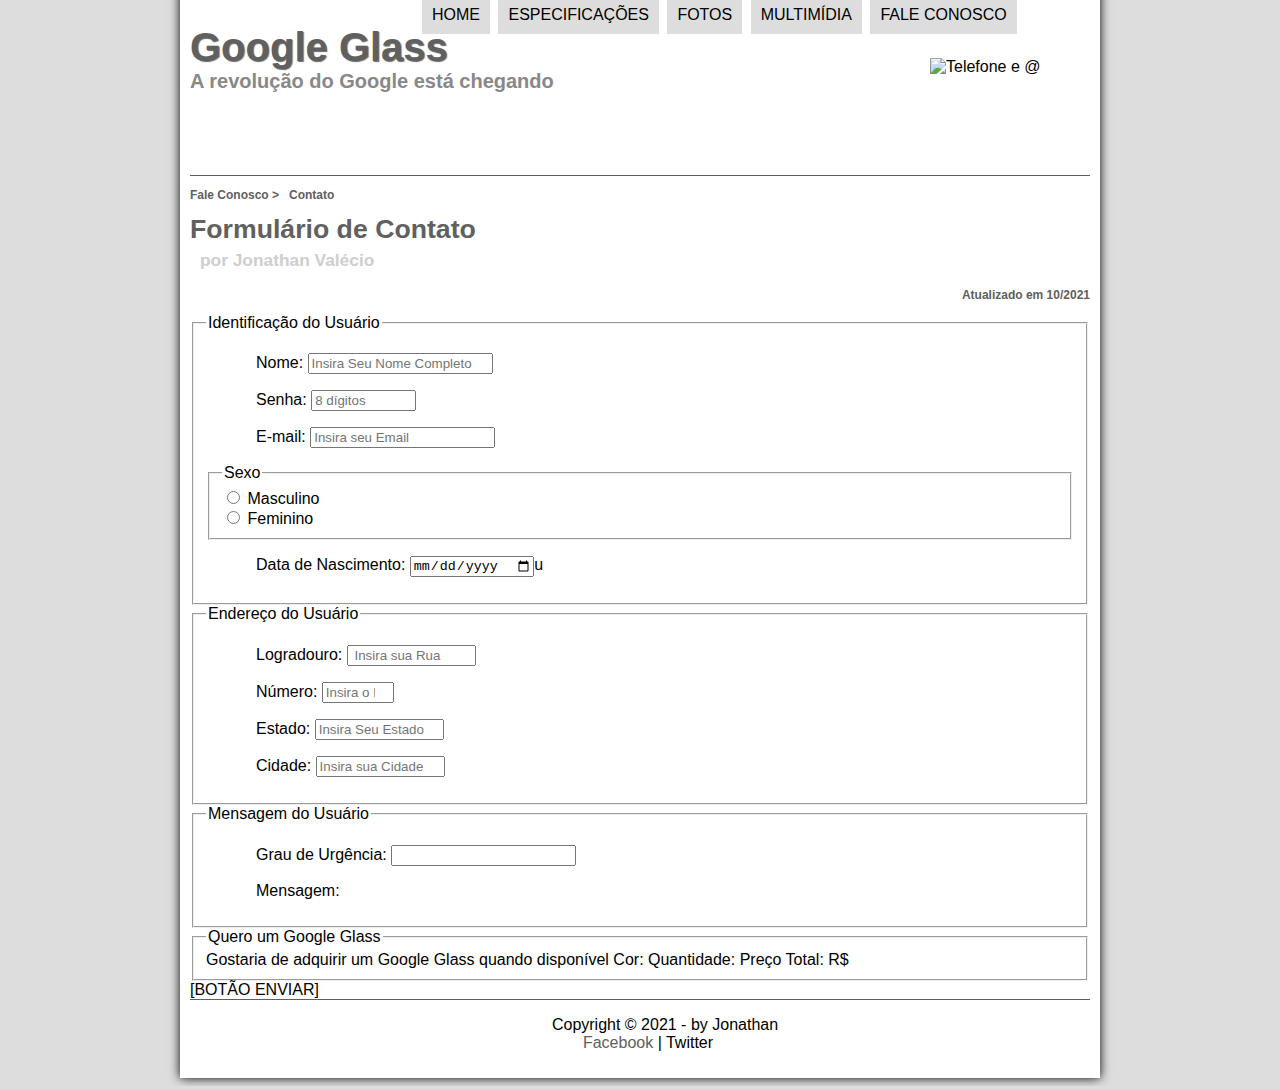
==== projeto-glass-html5/fale-conosco.html @ 1e037243 "Inputs adicionados e pag fale conosco incompleta" ====
<!DOCTYPE html>
<html lang="pt-br">
<head>
    <meta charset="UTF-8">
    <meta http-equiv="X-UA-Compatible" content="IE=edge">
    <meta name="viewport" content="width=device-width, initial-scale=1.0">
    <title>Tudo Sobre Google Glass</title>
    <link rel="stylesheet"  href="_css/estilo.css">
    <link rel="stylesheet" href="_css/form.css">
</head>


<script src="_javascript/funcoes.js"> 
</script>


<body>
<div id="interface">
     <header id="cabecalho">
        <hgroup>
             <h1>Google Glass</h1>
             <h2>A revolução do Google está chegando</h2>
        </hgroup>
        <img id="icone"  src="_imagens/contato.png" alt="Telefone e @ " srcset="">
        <nav id="menu">
             <h1> Menu Principal </h1>
            <ul type="circle" onmouseout="mudaFoto('_imagens/contato.png')" >
            <li  onmouseover="mudaFoto('_imagens/Home.png')" > <a href="index.html"> Home  </a> </li>
            <li  onmouseover="mudaFoto('_imagens/especificacoes.png')" > <a href="specs.html"> Especificações  </a></li>
            <li  onmouseover="mudaFoto('_imagens/fotos.png')" > <a href="fotos.html"> Fotos           </a></li>
            <li  onmouseover="mudaFoto('_imagens/multimidia.png')" > <a href="multimidia.html"> Multimídia      </a></li>
            <li  onmouseover="mudaFoto('_imagens/contato.png')" > <a href="fale-conosco.html"> Fale conosco </a> </li>
            </ul>
        </nav>

    </header>
    <section id="corpo-full">
        <article id="noticia-principal"><!--Uma mesma section pode ter varios article-->
    <header id="cabecalho-artigo"> <!--Posso ter header pra criar cabecalho de qual quer coisa.-->
        <hgroup>
            <h3>Fale Conosco > &nbsp; Contato</h3>
            <h1>Formulário de Contato</h1>
            <h2>por Jonathan Valécio</h2>
            <h3 class="direita">Atualizado em 10/2021</h3>
        </hgroup>
    </header>
    </article>
    </section>



<form action="">
    <fieldset id="usuario"> <!-- vai criar uma borda para seu proprio grupo -->
        <legend >Identificação do Usuário</legend> <!-- tag legend é o titulo da porta-->
            <p><label for="cNome">Nome:</label> <input type="text" name="tNome" id="cNome" size="20" maxlength="30" placeholder="Insira Seu Nome Completo"></p> <!--maioria dos objetos em html é destacado pela tag "input"-->
            <p><label for="cSenha">Senha:</label> <input type="password" name="tSenha" id="cSenha" size="10" maxlength="8" placeholder="8 dígitos" ></p>
            <p><label for="cEmail">E-mail:</label> <input type="email" name="tEmail" id="cEmail" size="20" maxlength="40" placeholder="Insira seu Email"></p>
            <fieldset>
                <legend>Sexo</legend>
                    <input type="radio" name="tSexo" id="cMasc"> <label for="cMasc">Masculino</label> <br> <!--Para nao ter erro eles devem ter o mesmo nome no NAME e poder marcar um ou o outro-->
                    <input type="radio" name="tSexo" id="cFem"> <label for="cFem">Feminino</label><!--labels são usados para referenciar o objeto ao seu id-->
            </fieldset>
            <p><label for="cDate">Data de Nascimento:</label> <input type="date" name="tDate" id="cDate">u</p>
    </fieldset>
    
    <fieldset id="endereco">
        <legend>Endereço do Usuário</legend>
            <p><label for="cRua">Logradouro:</label> <input type="text" name="tRua" id="cRua" size="13" maxlength="80" placeholder=" Insira sua Rua"></p>
            <p><label for="cNum">Número:</label> <input type="number" name="tNum" id="cNum" min="0" max="9999" size="10" placeholder="Insira o Nº"></p>
            <p><label for="cEst">Estado:</label> <input type="text" name="tEst" id="cEst" size="13" maxlength="80" placeholder="Insira Seu Estado"></p>
            <p><label for="cCid">Cidade:</label> <input type="text" name="tCid" id="cCid" size="13" maxlength="80" placeholder="Insira sua Cidade"></p>
    </fieldset>
    
    <fieldset id="mensagem">
        <legend>Mensagem do Usuário</legend>
            <p>Grau de Urgência: <input type="text" name="" id=""></p>
            <p>Mensagem:</p>
    </fieldset>
    
    <fieldset id="pedido">
        <legend>Quero um Google Glass</legend>
            Gostaria de adquirir um Google Glass quando disponível
            Cor:
            Quantidade:
            Preço Total: R$
    </fieldset>
    
    
    [BOTÃO ENVIAR]
</form>

<footer id="rodape">
    <p> Copyright &copy; 2021 - by Jonathan <br> 
        &emsp;<a href="https://web.facebook.com/jonathan.valecio.3/" target="_blank">Facebook</a>  | Twitter</p>
    </footer>
    </div>
    </body>
    </html>
---- projeto-glass-html5/_css/estilo.css ----
@charset "UTF-8";
@import url('https://fonts.googleapis.com/css2?family=Grey+Qo&display=swap');
@font-face {
    font-family: 'fonteLogo';
    src: url("../_fonts/bubblegum-sans-regular.otf");
}

body{
    background-color: #dddddd;
    color: rgb(0, 0, 0);
    font-family: Arial, Helvetica, sans-serif;
}
div#interface{
    width: 900px;
    background-color: white;
    margin: -20px auto 0px auto;
    box-shadow: 0px 0px 10px black ;/*Cria uma sombra em volta do objeto- deslocamento lateral, vertical, espalhamento da sombra e cor da sombra. nessa ordem*/
    padding: 10px ;
    position: relative;
}
.trocaLento:hover {
    transition: 2s;
}
p{
    text-align: justify;
    text-indent: 50px;
}
a {
    color: #606060;
    text-decoration: none;/*tirando o sublinhado*/
    }
a:hover{
    text-decoration: underline;
}
img#icone{
    position: absolute;
    left: 750px; 
    top: 70px;
}
header#cabecalho{
    border-bottom: 1px #606060 solid;/*1- largura em px  2-cor da borda  3-formato*/
    height: 150px;
    background: url("../_imagens/glass-logo-peq.jpg") no-repeat 0px 80px;/*os px indicam deslocamento lateral e vertical*/
    position: ;

}
header#cabecalho h1{
    font-family: 'fonteLogo', sans-serif;
    font-size: 30pt;
    color: #606060;
    text-shadow: 1px 1px 1px rgba(0, 0, 0, 0.6);/*deslocamento lateral, vertical, espalhamento da sombra e cor da sombra. nessa ordem*/
    padding: 0px;
    margin-bottom: 0px;
}
header#cabecalho h2{
    font-family: Arial, Helvetica, sans-serif;
    color: #888888;
    font-size: 15pt;
    padding: 0px;
    margin-top: 0px;
}
figure.foto-legenda {
    position: relative;
    border: 8px solid white;
    box-shadow: 1px 1px 4px black;
}
figure.foto-legenda img{
    width: 100%;
    height: 100%;
}
figure.foto-legenda figcaption{
    opacity: 0;
    position: absolute;
    top:0px;
    background-color: rgba(0, 0, 0, 0.404);
    color: rgba(255, 255, 255, 0.774);
    width: 100%;
    height: 100%;
    padding: 10px;
    box-sizing: border-box;
    transition: opacity 1s;    
}
figure.foto-legenda:hover figcaption{
    opacity: 1;
}
/* Formatação do menu*/
nav#menu {
    display: block;
}
nav#menu h1{
    display: none;

}
nav#menu ul {
    list-style: none;
    text-transform: uppercase;
    position: absolute;/* posição relativa:fica preso pelo conteiner. Posição absoluta: fica livre pelo site */
    top: -10px;
    left: 200px;
}
nav#menu li {
    display: inline-block; /*deixa os itens do menu um do lado do outro*/
    background-color: #dddddd;
    padding: 10px;/*Espaço dentro do botão, ou espaço interno do objeto*/
    margin: 2px;/* Espaço fora do botão*/
    transition: background-color 1s;/* leva 1 seg pra mudar o hover para a outra cor definida*/
    
}
nav#menu li:hover {
    background-color: #606060; /*Escurece os botões quando passa o mouse por cima*/
}
nav#menu a {
    color: black;/*cor da letra */
    text-decoration: none ;/*tira o sublinhado do link */
}
nav#menu a:hover{
    color: white; /*muda cor do fundo e da letra qndo passo o mouse*/
}
section#corpo{
    display: block;
    width: 500px;
    float: left;
    border-right: 1px solid #606060;/*Linha do meio do site*/
    padding-right: 15px; 
}
article#noticia-principal h2 {
    font-size: 12pt;
    color: #606060;
    background-color: #dddddd;
    padding: 5px 0px 5px 10px;
    margin: 10px 0px 10px 0px;
}
header#cabecalho-artigo h1 {
    font-family: 'fonteLogo', sans-serif;
    font-size: 20pt;
    color: #606060;
    margin-bottom: 0px;
    margin-top: 0px;

}

.direita{
    text-align: right;

}
header#cabecalho-artigo h2 {
    font-size: 13pt;
    color: #cecece;
    background-color: #ffffff ;
    margin: 0px;
    
}
header#cabecalho-artigo h3 {
    font-size: 12px;
    color: #606060;


    
}
table#tabelaspec {
    border: 1px solid #606060;
    border-spacing: 0px;
    margin-left: auto;
    margin-right: auto;  

}
table#tabelaspec td {
    border: 1px solid #606060;
    padding: 10px;
    text-align: center;
    
}
table#tabelaspec td.ce{
    color: #ffffff;
    background-color: #606060;
    vertical-align: top;
    font-weight: bold;
    text-align: right;
    
}
table#tabelaspec td.cd{
    background-color: #cecece;
    text-align: left;

}
table#tabelaspec caption{
    color: #888888;
    font-size: 13pt;
    font-weight: bolder;
}
table#tabelaspec caption span{
    display: block; /*vai ser mostrado como um bloco flutuante*/
    float: right;/*vai flutuar a direita*/
    color: #000000;/*cor da letra*/
    font-size: 8px;/*tamanho da fonte*/
    margin-top: 10px;

}
aside#lateral{
    display: block;
    width: 350px;
    float: right;
    background-color: #dddddd;
    padding: 10px ;
    margin-top: 10px;
    box-shadow: 2px 2px 2px rgba(0, 0, 0, .5);
}

aside#lateral h1{
    font-family: 'fonteLogo',sans-serif;
    font-size: 20pt;
    color: #606060;
    margin-top: 0px;
  

}
aside#lateral h2{
    background-color: #606060;
    font-size: 12pt;
    color: #ffffff;
    padding: 5px;

}
footer#rodape{
    clear: both;
    border-top: 1px solid #606060;    
}
footer#rodape p {
    text-align: center;
}

video#filme1{
    display: block;
    position: relative;
    left: 30px;
    top: -5px;
    width: 440px;
}

video#filme2{
    display: block;
    position: relative;
    left: 0px;
    top: 0px;
    width: 350px;

}
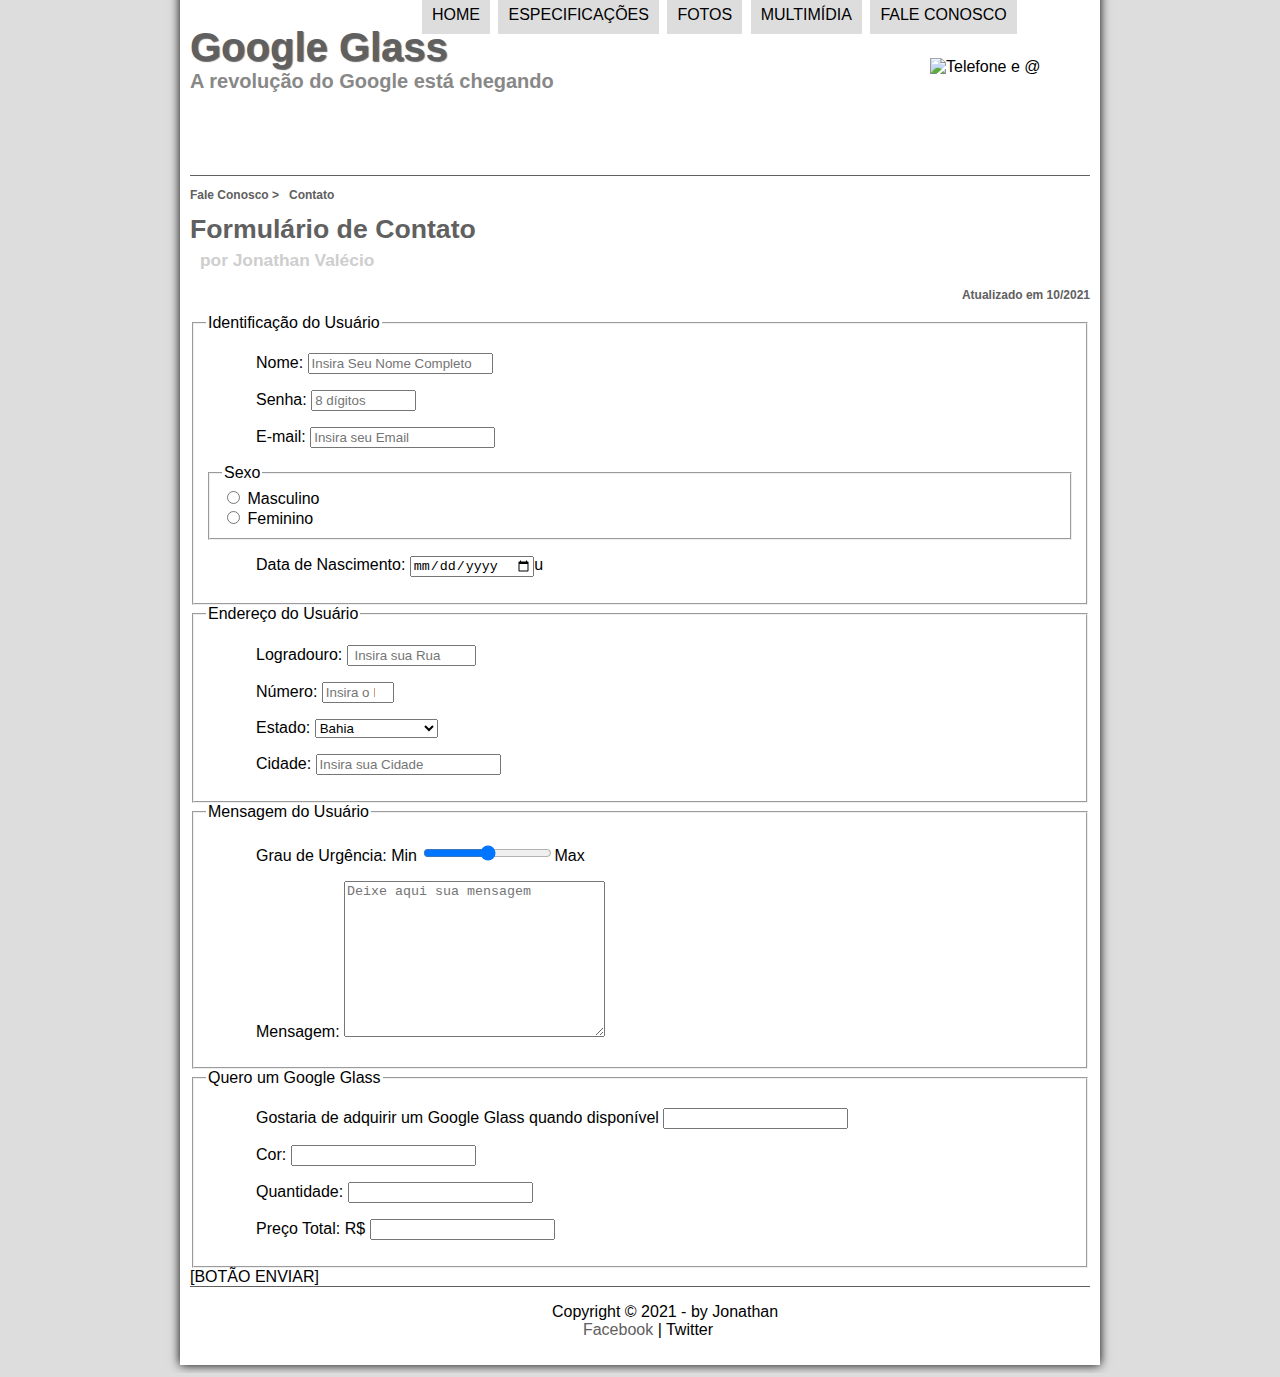
==== commit d67baf59: "Complemento da Pag Fale-conosco" ====
--- a/projeto-glass-html5/fale-conosco.html
+++ b/projeto-glass-html5/fale-conosco.html
@@ -49,7 +49,7 @@
 
 
 
-<form action="">
+<form method="POST" id="fContato" action="mailto:jonathanvalecio@hotmail.com">
     <fieldset id="usuario"> <!-- vai criar uma borda para seu proprio grupo -->
         <legend >Identificação do Usuário</legend> <!-- tag legend é o titulo da porta-->
             <p><label for="cNome">Nome:</label> <input type="text" name="tNome" id="cNome" size="20" maxlength="30" placeholder="Insira Seu Nome Completo"></p> <!--maioria dos objetos em html é destacado pela tag "input"-->
@@ -67,22 +67,42 @@
         <legend>Endereço do Usuário</legend>
             <p><label for="cRua">Logradouro:</label> <input type="text" name="tRua" id="cRua" size="13" maxlength="80" placeholder=" Insira sua Rua"></p>
             <p><label for="cNum">Número:</label> <input type="number" name="tNum" id="cNum" min="0" max="9999" size="10" placeholder="Insira o Nº"></p>
-            <p><label for="cEst">Estado:</label> <input type="text" name="tEst" id="cEst" size="13" maxlength="80" placeholder="Insira Seu Estado"></p>
-            <p><label for="cCid">Cidade:</label> <input type="text" name="tCid" id="cCid" size="13" maxlength="80" placeholder="Insira sua Cidade"></p>
+            <p><label for="cEst">Estado:</label>
+                 <select name="tEst" id="cEst" > 
+
+                     <optgroup label=" Região Nordeste">
+                         <option value="BA" selected> Bahia         </option>
+                     </optgroup> <!--Usa tag selected, quando tiver muitos acessos de algum estado pra deixar previamente setado-->
+
+                     <optgroup label=" Região Sudeste">
+                         <option value="SP"> São Paulo     </option>
+                         <option value="RJ"> Rio de Janeiro</option>
+                     </optgroup>
+
+                     <optgroup label=" Região Sul">
+                         <option value="PR"> Paraná        </option>
+                     </optgroup>                                
+                </select></p>
+            <p><label for="cCid">Cidade:</label> <input type="text" name="tCid" id="cCid" size="20" maxlength="40" placeholder="Insira sua Cidade" list="cidades"></p>
+            <datalist id="cidades">
+                <option value="Rio de Janeiro"></option>
+                <option value="Salvador"></option>
+                <option value="Belford roxo"></option>
+            </datalist>
     </fieldset>
     
     <fieldset id="mensagem">
         <legend>Mensagem do Usuário</legend>
-            <p>Grau de Urgência: <input type="text" name="" id=""></p>
-            <p>Mensagem:</p>
+            <p><label for="cUrg">Grau de Urgência: Min</label> <input type="range" name="tUrg" id="cUrg" min="0" max="10" step="5">Max </p>
+            <p><label for="cMsg">Mensagem:</label> <textarea name="tMsg" id="cMsg" cols="30" rows="10" placeholder="Deixe aqui sua mensagem"></textarea></p>
     </fieldset>
     
     <fieldset id="pedido">
         <legend>Quero um Google Glass</legend>
-            Gostaria de adquirir um Google Glass quando disponível
-            Cor:
-            Quantidade:
-            Preço Total: R$
+            <p><label for="cPed">Gostaria de adquirir um Google Glass quando disponível <input type="text" name="" id=""></label></p>
+            <p><label for="cCor">Cor: <input type="text" name="" id=""> </label></p>
+            <p><label for="cQtd">Quantidade: <input type="text" name="" id=""></label></p>
+            <p><label for="cTot">Preço Total: R$ <input type="text" name="" id=""></label></p>
     </fieldset>
     
     
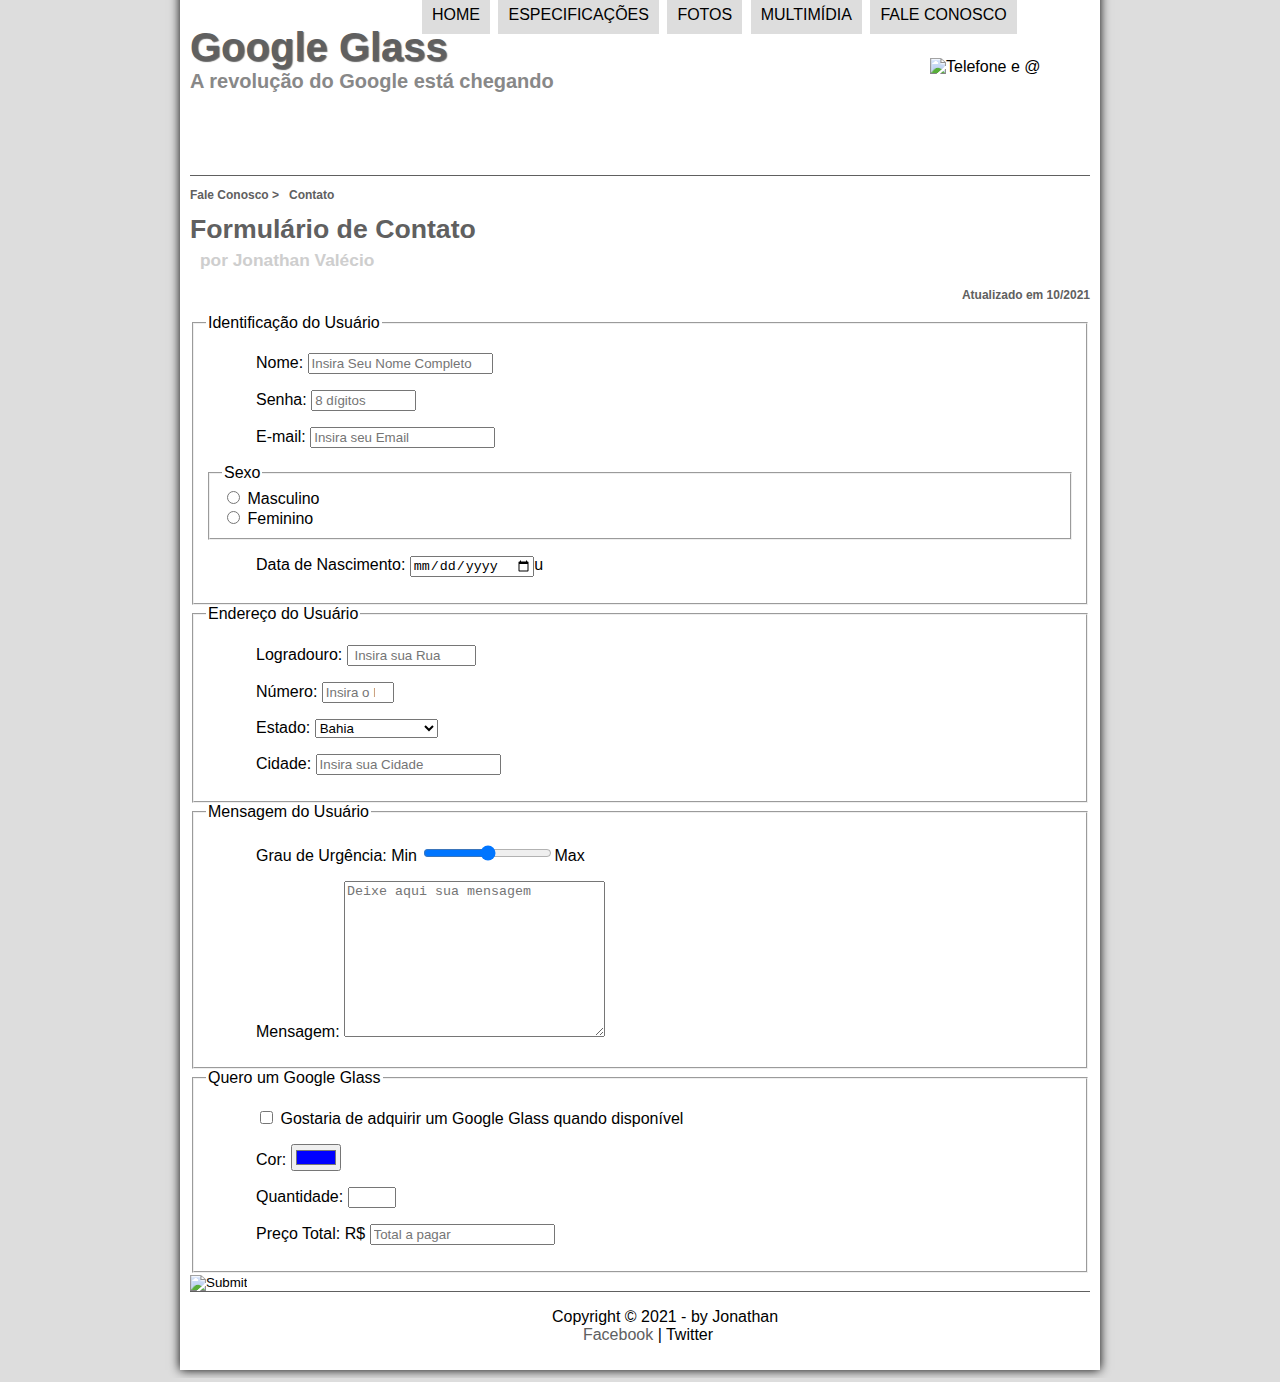
==== commit 6a90ac5c: "Pag html finalizada com um pouco de JS" ====
--- a/projeto-glass-html5/fale-conosco.html
+++ b/projeto-glass-html5/fale-conosco.html
@@ -12,6 +12,14 @@
 
 <script src="_javascript/funcoes.js"> 
 </script>
+<Script>
+    function calc_total() {
+        var qtd = parseInt(document.getElementById('cQtd').value);  /*parseInt = converter pra inteiro*/
+        tot = qtd * 1500;
+        document.getElementById('cTot').value = tot;
+        
+    }
+</Script>
 
 
 <body>
@@ -49,7 +57,7 @@
 
 
 
-<form method="POST" id="fContato" action="mailto:jonathanvalecio@hotmail.com">
+<form method="POST" id="fContato" action="mailto:jonathanvalecio@hotmail.com" oninput="calc_total();">
     <fieldset id="usuario"> <!-- vai criar uma borda para seu proprio grupo -->
         <legend >Identificação do Usuário</legend> <!-- tag legend é o titulo da porta-->
             <p><label for="cNome">Nome:</label> <input type="text" name="tNome" id="cNome" size="20" maxlength="30" placeholder="Insira Seu Nome Completo"></p> <!--maioria dos objetos em html é destacado pela tag "input"-->
@@ -99,14 +107,15 @@
     
     <fieldset id="pedido">
         <legend>Quero um Google Glass</legend>
-            <p><label for="cPed">Gostaria de adquirir um Google Glass quando disponível <input type="text" name="" id=""></label></p>
-            <p><label for="cCor">Cor: <input type="text" name="" id=""> </label></p>
-            <p><label for="cQtd">Quantidade: <input type="text" name="" id=""></label></p>
-            <p><label for="cTot">Preço Total: R$ <input type="text" name="" id=""></label></p>
+            <p> <input type="checkbox" name="tPed" id="cPed">
+                <label for="cPed">  Gostaria de adquirir um Google Glass quando disponível </label></p>
+            <p><label for="cCor">Cor: <input type="color" name="tCor" id="cCor" value="#0000FF"> </label></p>
+            <p><label for="cQtd">Quantidade: <input type="number" name="tQtd" id="cQtd" min="0" max="5"></label></p>
+            <p><label for="cTot">Preço Total: R$ <input type="text" name="tTot" id="cTot" placeholder="Total a pagar" readonly ></label></p> <!--readonly: tag somente pra leitura-->
     </fieldset>
     
-    
-    [BOTÃO ENVIAR]
+
+    <input type="image" name="tEnviar" src="_imagens/botao-enviar.png">
 </form>
 
 <footer id="rodape">
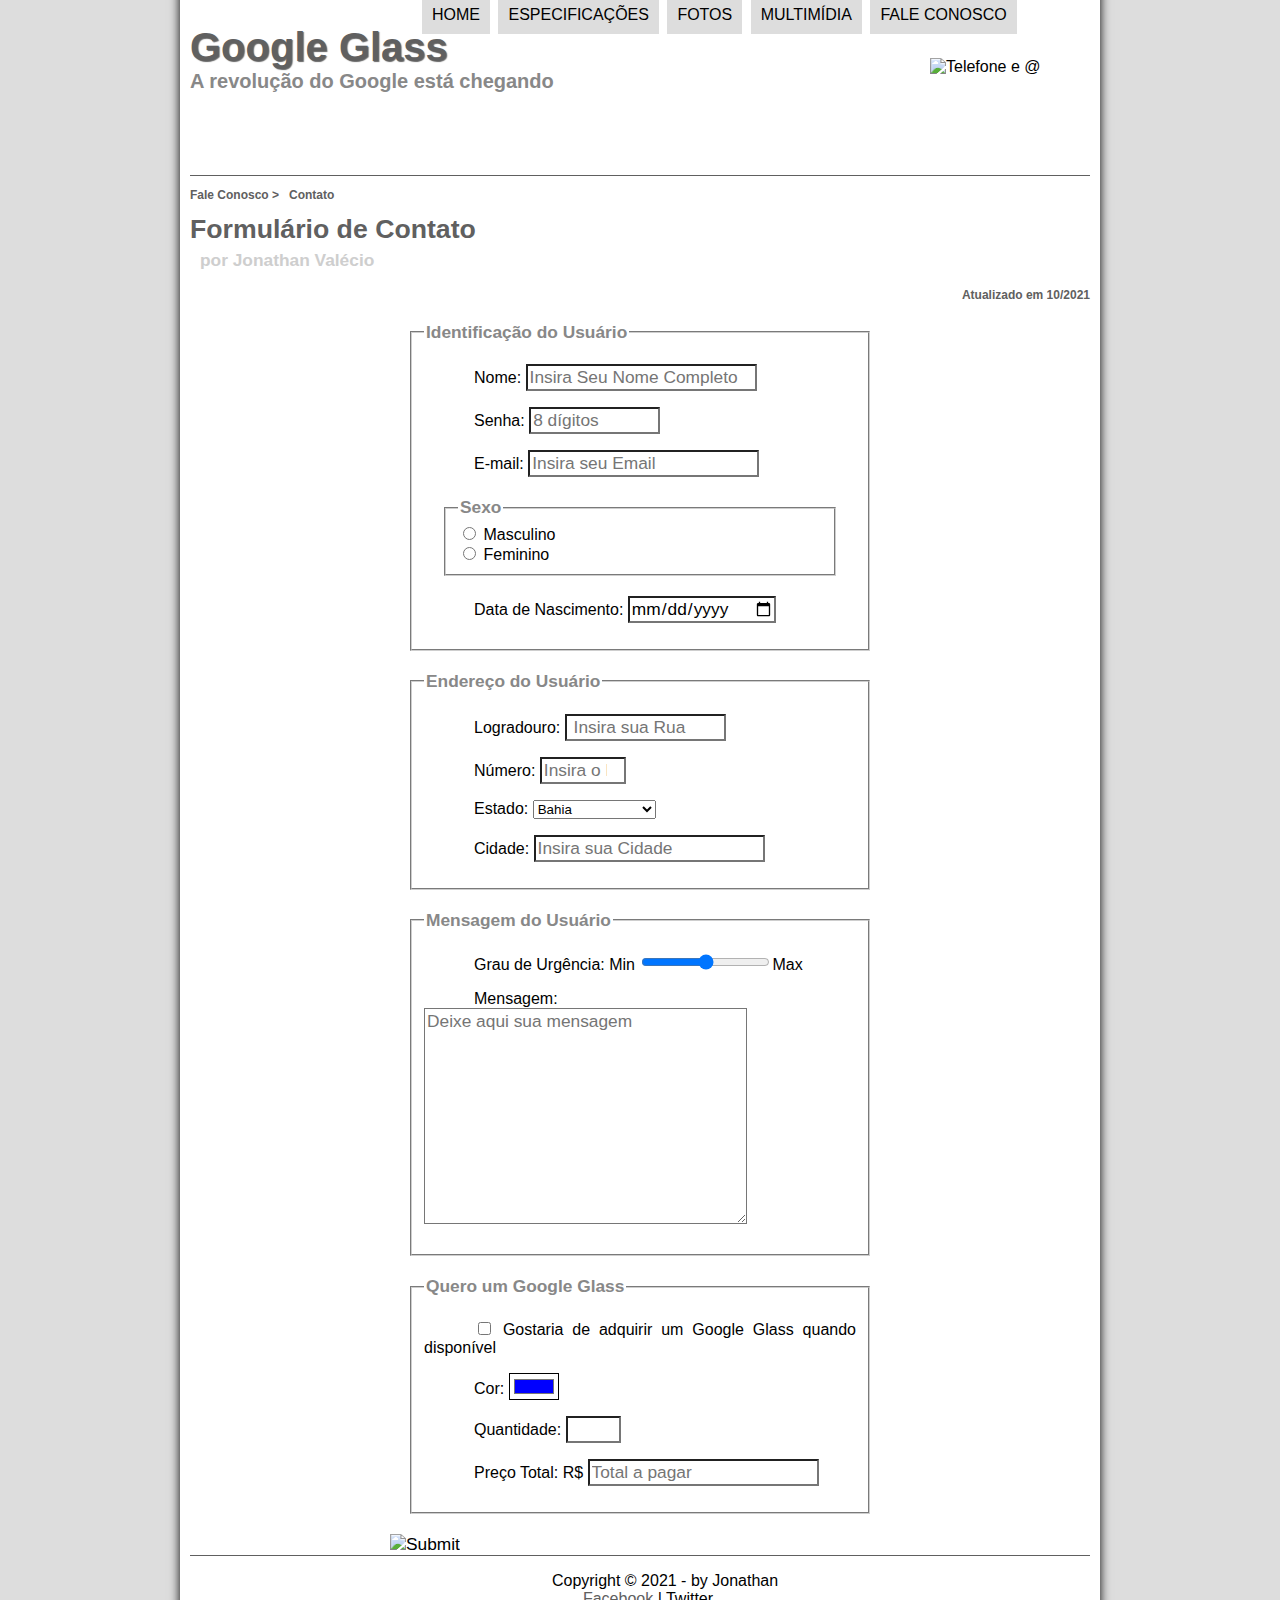
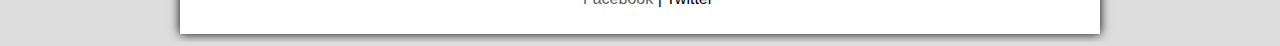
==== commit 2e30487d: "Complemento pag form.css" ====
--- a/projeto-glass-html5/fale-conosco.html
+++ b/projeto-glass-html5/fale-conosco.html
@@ -68,7 +68,7 @@
                     <input type="radio" name="tSexo" id="cMasc"> <label for="cMasc">Masculino</label> <br> <!--Para nao ter erro eles devem ter o mesmo nome no NAME e poder marcar um ou o outro-->
                     <input type="radio" name="tSexo" id="cFem"> <label for="cFem">Feminino</label><!--labels são usados para referenciar o objeto ao seu id-->
             </fieldset>
-            <p><label for="cDate">Data de Nascimento:</label> <input type="date" name="tDate" id="cDate">u</p>
+            <p><label for="cDate">Data de Nascimento:</label> <input type="date" name="tDate" id="cDate"></p>
     </fieldset>
     
     <fieldset id="endereco">
--- a/projeto-glass-html5/_css/form.css
+++ b/projeto-glass-html5/_css/form.css
@@ -0,0 +1,46 @@
+@charset "UTF-8";
+
+form{
+    width: 500px;
+    margin: auto;/*Margin: auto pra ficar centralizado*/
+}
+
+input, textarea{
+    font-family: sans-serif;
+    font-weight: normal;
+    font-size: 13pt; 
+    background-color: rgba(255,255,255,.5);   
+}
+
+input:hover, textarea:hover{
+    background-color: #dddddd;
+}
+
+legend{
+    color: #888888;
+    font-weight: bold;
+    font-size: 13pt;
+    font-family: sans-serif;
+}
+
+fieldset{
+    border-color: #cecece;
+    margin: 20px;
+}
+
+fieldset#sexo{
+    width: 150px;
+}
+
+fieldset#usuario{
+    background: url("../_imagens/icone-contato.png") no-repeat 95% 95%;
+}
+fieldset#endereco{
+    background: url("../_imagens/icone-endereco.png") no-repeat 95% 95%;
+}
+fieldset#mensagem{
+    background: url("../_imagens/icone-mensagem.png") no-repeat 95% 95%;
+}
+fieldset#pedido{
+    background: url("../_imagens/icone-pagamento.png") no-repeat 95% 95%;
+}
